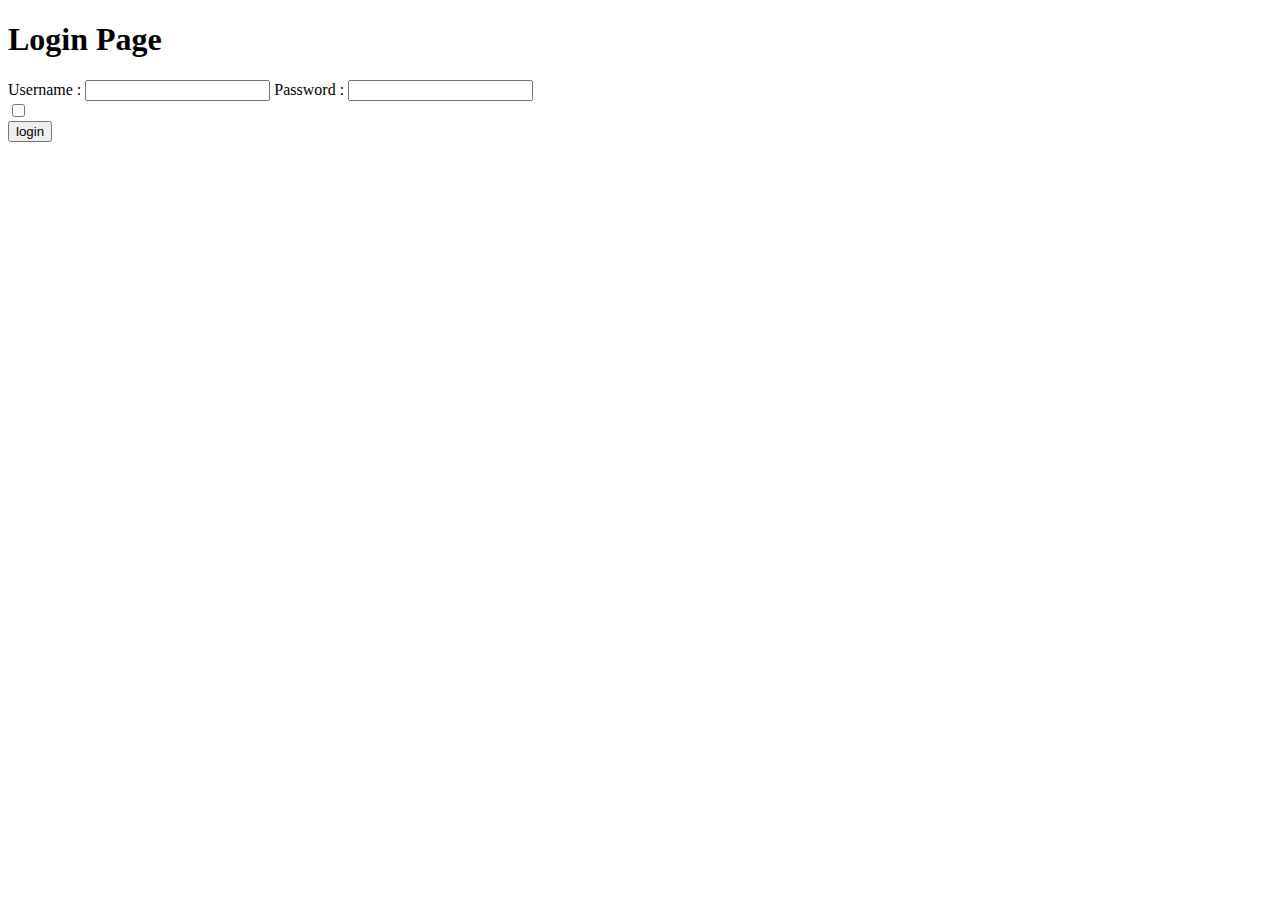
==== src/main/resources/templates/auth/login.html @ 37a12fba "custom form" ====
<!DOCTYPE html>
<html lang="en">
<head>
    <meta charset="UTF-8">
    <title>Login Page</title>
    <link rel="stylesheet" th:href="@{/css/main.css}">
</head>
<body>
<h1>Login Page</h1>
<div class="div">
    <div class="wrapper">
        <form method="post" th:action="@{/auth/login}">
            <label>Username :
                <input type="text" name="uname"/>
            </label>
            <label>Password :
                <input type="password" name="pswd"/>
            </label>
            <br/>
            <input type="checkbox" name="remember-me"/>
            <br/>
            <input type="submit" value="login"/>
        </form>
    </div>
</div>
</body>
</html>
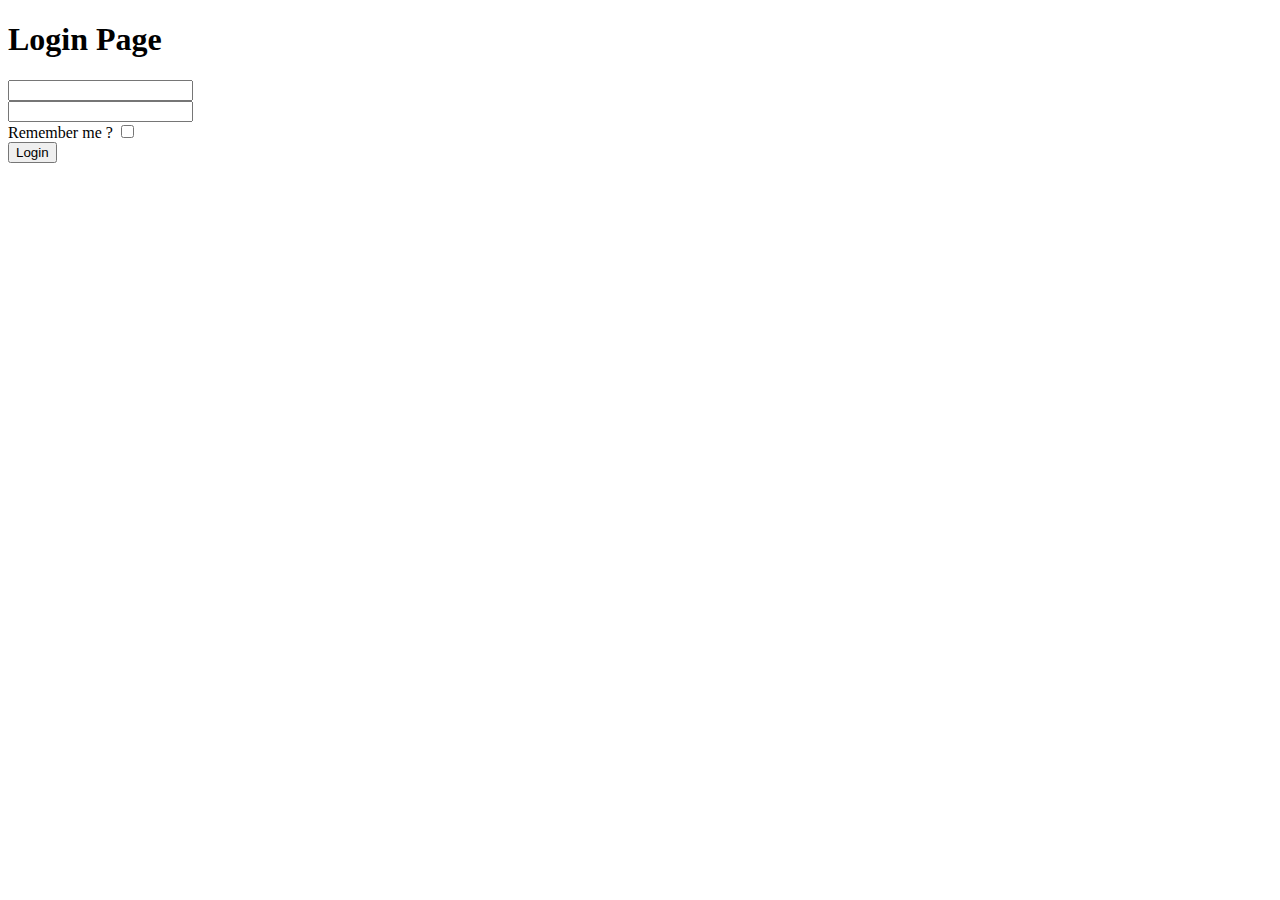
==== commit 661932ed: "basic" ====
--- a/src/main/resources/templates/auth/login.html
+++ b/src/main/resources/templates/auth/login.html
@@ -3,25 +3,29 @@
 <head>
     <meta charset="UTF-8">
     <title>Login Page</title>
-    <link rel="stylesheet" th:href="@{/css/main.css}">
 </head>
 <body>
 <h1>Login Page</h1>
-<div class="div">
-    <div class="wrapper">
-        <form method="post" th:action="@{/auth/login}">
-            <label>Username :
-                <input type="text" name="uname"/>
-            </label>
-            <label>Password :
-                <input type="password" name="pswd"/>
-            </label>
-            <br/>
-            <input type="checkbox" name="remember-me"/>
-            <br/>
-            <input type="submit" value="login"/>
-        </form>
+<form th:action="@{/auth/login}" method="post">
+    <div>
+        <label for="username">
+            <input type="text" name="username" id="username">
+        </label>
     </div>
-</div>
+    <div>
+        <label for="password">
+            <input type="password" name="password" id="password">
+        </label>
+    </div>
+    <div>
+        <label for="remember-me">
+            Remember me ?
+            <input type="checkbox" name="remember-me" id="remember-me">
+        </label>
+    </div>
+    <div>
+        <input type="submit" value="Login">
+    </div>
+</form>
 </body>
 </html>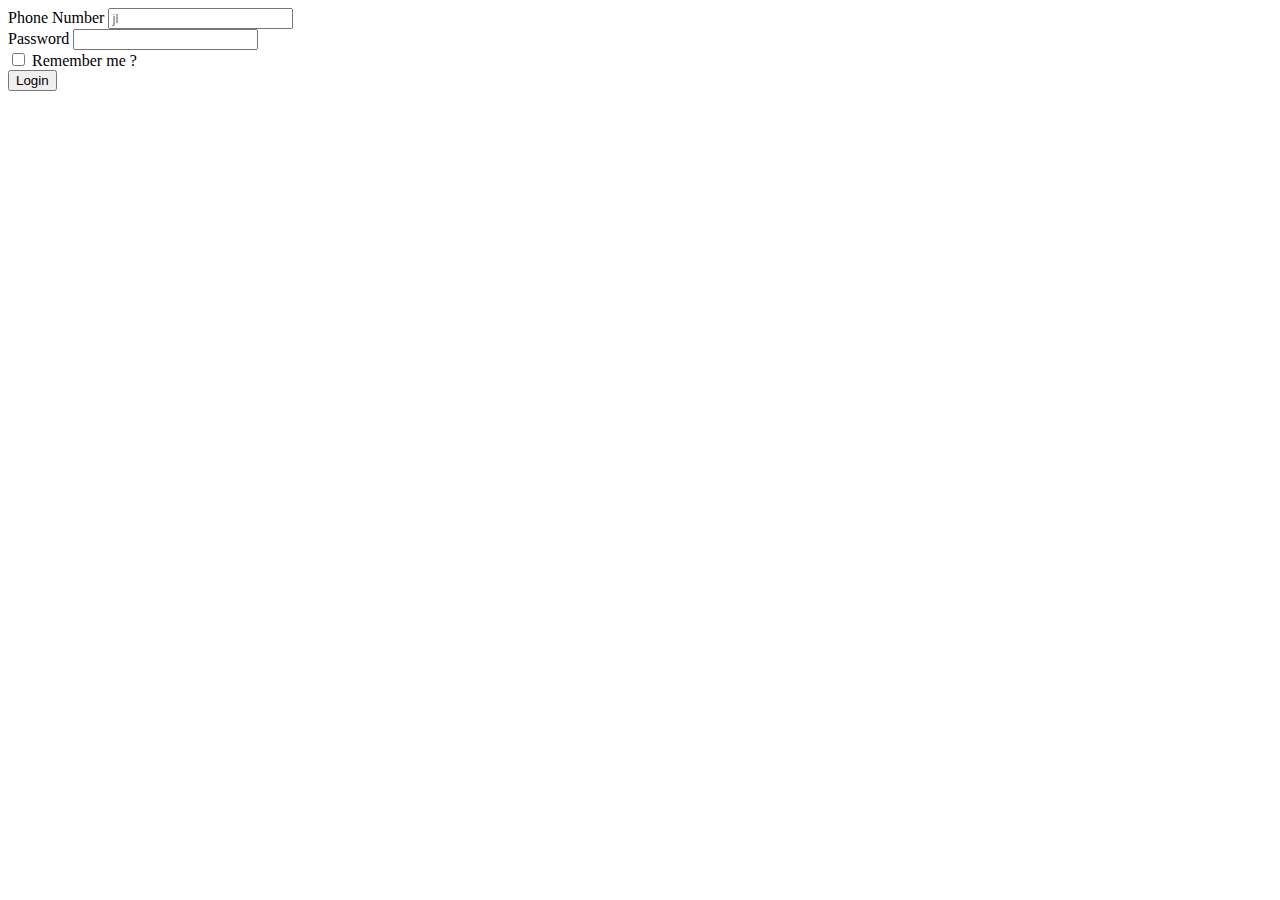
==== commit 665e5838: "basic change" ====
--- a/src/main/resources/templates/auth/login.html
+++ b/src/main/resources/templates/auth/login.html
@@ -1,31 +1,40 @@
 <!DOCTYPE html>
-<html lang="en">
-<head>
-    <meta charset="UTF-8">
-    <title>Login Page</title>
-</head>
-<body>
-<h1>Login Page</h1>
-<form th:action="@{/auth/login}" method="post">
-    <div>
-        <label for="username">
-            <input type="text" name="username" id="username">
-        </label>
+<html lang="en" xmlns:th="http://www.thymeleaf.org">
+<head th:include="fragment.html :: header('Login Page')"></head>
+<body class="myb">
+<section th:include="fragment.html :: navbar"></section>
+
+
+<div class="container">
+    <div class="row">
+        <div class="col-md-6 offset-3">
+            <form th:action="@{/auth/login}" th:method="POST">
+
+                <div class="form-group">
+                    <label for="username">Phone Number</label>
+                    <input type="tel" class="form-control" id="username" name="username"  placeholder="jl">
+                </div>
+
+                <div class="form-group">
+                    <label for="password">Password</label>
+                    <input type="password" class="form-control" id="password" name="password">
+                </div>
+
+                <div class="form-group">
+                    <div class="form-check">
+                        <input class="form-check-input" type="checkbox" id="gridCheck" name="remember-me">
+                        <label class="form-check-label" for="gridCheck">
+                            Remember me ?
+                        </label>
+                    </div>
+                </div>
+
+                <button type="submit" class="btn btn-primary">Login</button>
+            </form>
+        </div>
     </div>
-    <div>
-        <label for="password">
-            <input type="password" name="password" id="password">
-        </label>
-    </div>
-    <div>
-        <label for="remember-me">
-            Remember me ?
-            <input type="checkbox" name="remember-me" id="remember-me">
-        </label>
-    </div>
-    <div>
-        <input type="submit" value="Login">
-    </div>
-</form>
+</div>
+
+<section th:include="fragment.html :: js-files"></section>
 </body>
 </html>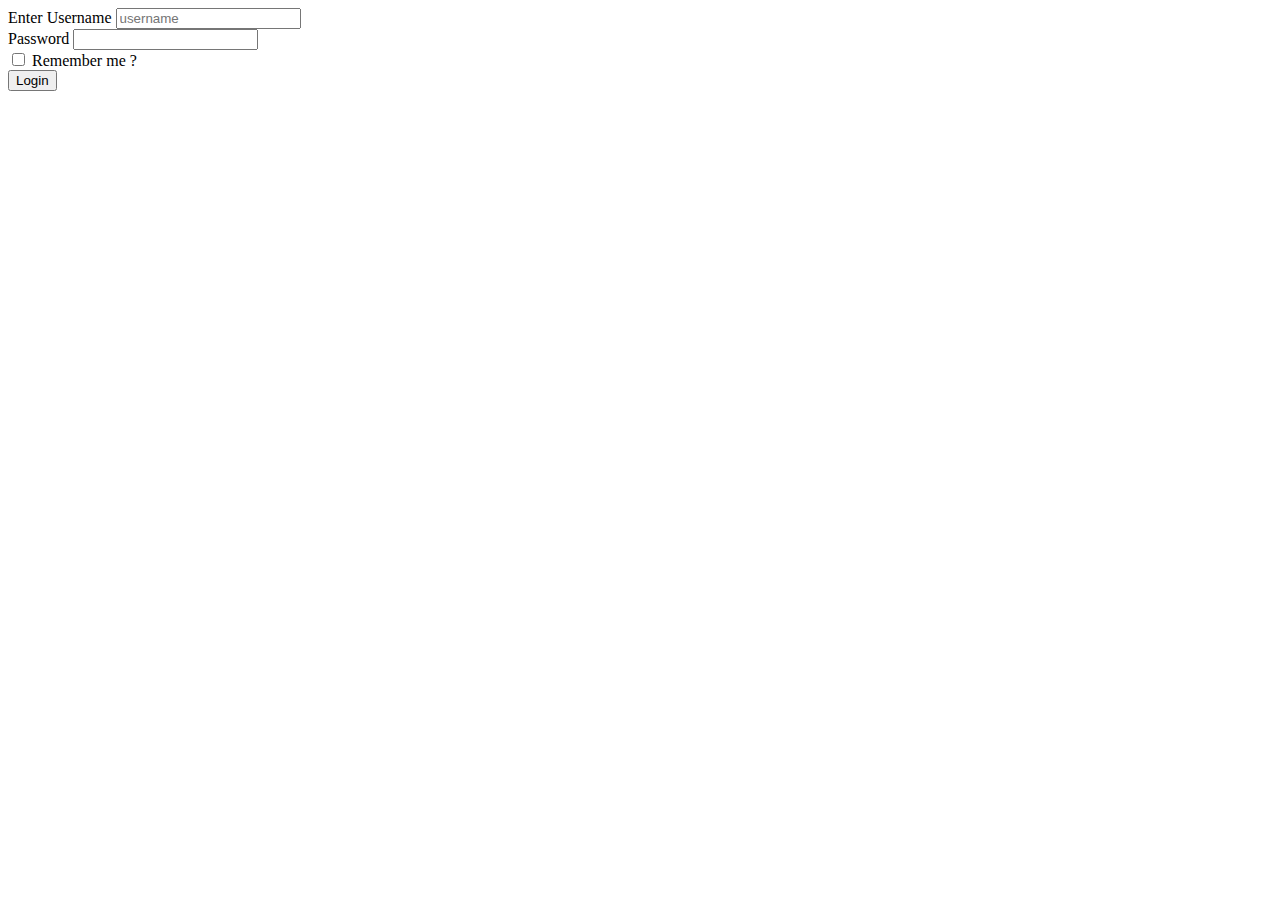
==== commit 8d17f907: "initial commit" ====
--- a/src/main/resources/templates/auth/login.html
+++ b/src/main/resources/templates/auth/login.html
@@ -5,35 +5,37 @@
 <section th:include="fragment.html :: navbar"></section>
 
 
-<div class="container">
-    <div class="row">
-        <div class="col-md-6 offset-3">
-            <form th:action="@{/auth/login}" th:method="POST">
+<main>
+    <div class="container">
+        <div class="row">
+            <div class="col-md-6 offset-3">
+                <form class="form" name="f" th:action="@{/auth/login}" th:method="POST" onsubmit="validate()">
 
-                <div class="form-group">
-                    <label for="username">Phone Number</label>
-                    <input type="tel" class="form-control" id="username" name="username"  placeholder="jl">
-                </div>
+                    <div class="form-group">
+                        <label for="username">Enter Username</label>
+                        <input type="tel" class="form-control" id="username" name="username"  placeholder="username">
+                    </div>
 
-                <div class="form-group">
-                    <label for="password">Password</label>
-                    <input type="password" class="form-control" id="password" name="password">
-                </div>
+                    <div class="form-group">
+                        <label for="password">Password</label>
+                        <input type="password" class="form-control" id="password" name="password">
+                    </div>
 
-                <div class="form-group">
-                    <div class="form-check">
-                        <input class="form-check-input" type="checkbox" id="gridCheck" name="remember-me">
-                        <label class="form-check-label" for="gridCheck">
-                            Remember me ?
-                        </label>
+                    <div class="form-group">
+                        <div class="form-check">
+                            <input class="form-check-input" type="checkbox" id="gridCheck" name="remember-me">
+                            <label class="form-check-label" for="gridCheck">
+                                Remember me ?
+                            </label>
+                        </div>
                     </div>
-                </div>
 
-                <button type="submit" class="btn btn-primary">Login</button>
-            </form>
+                    <button type="submit" class="btn btn-primary">Login</button>
+                </form>
+            </div>
         </div>
     </div>
-</div>
+</main>
 
 <section th:include="fragment.html :: js-files"></section>
 </body>
